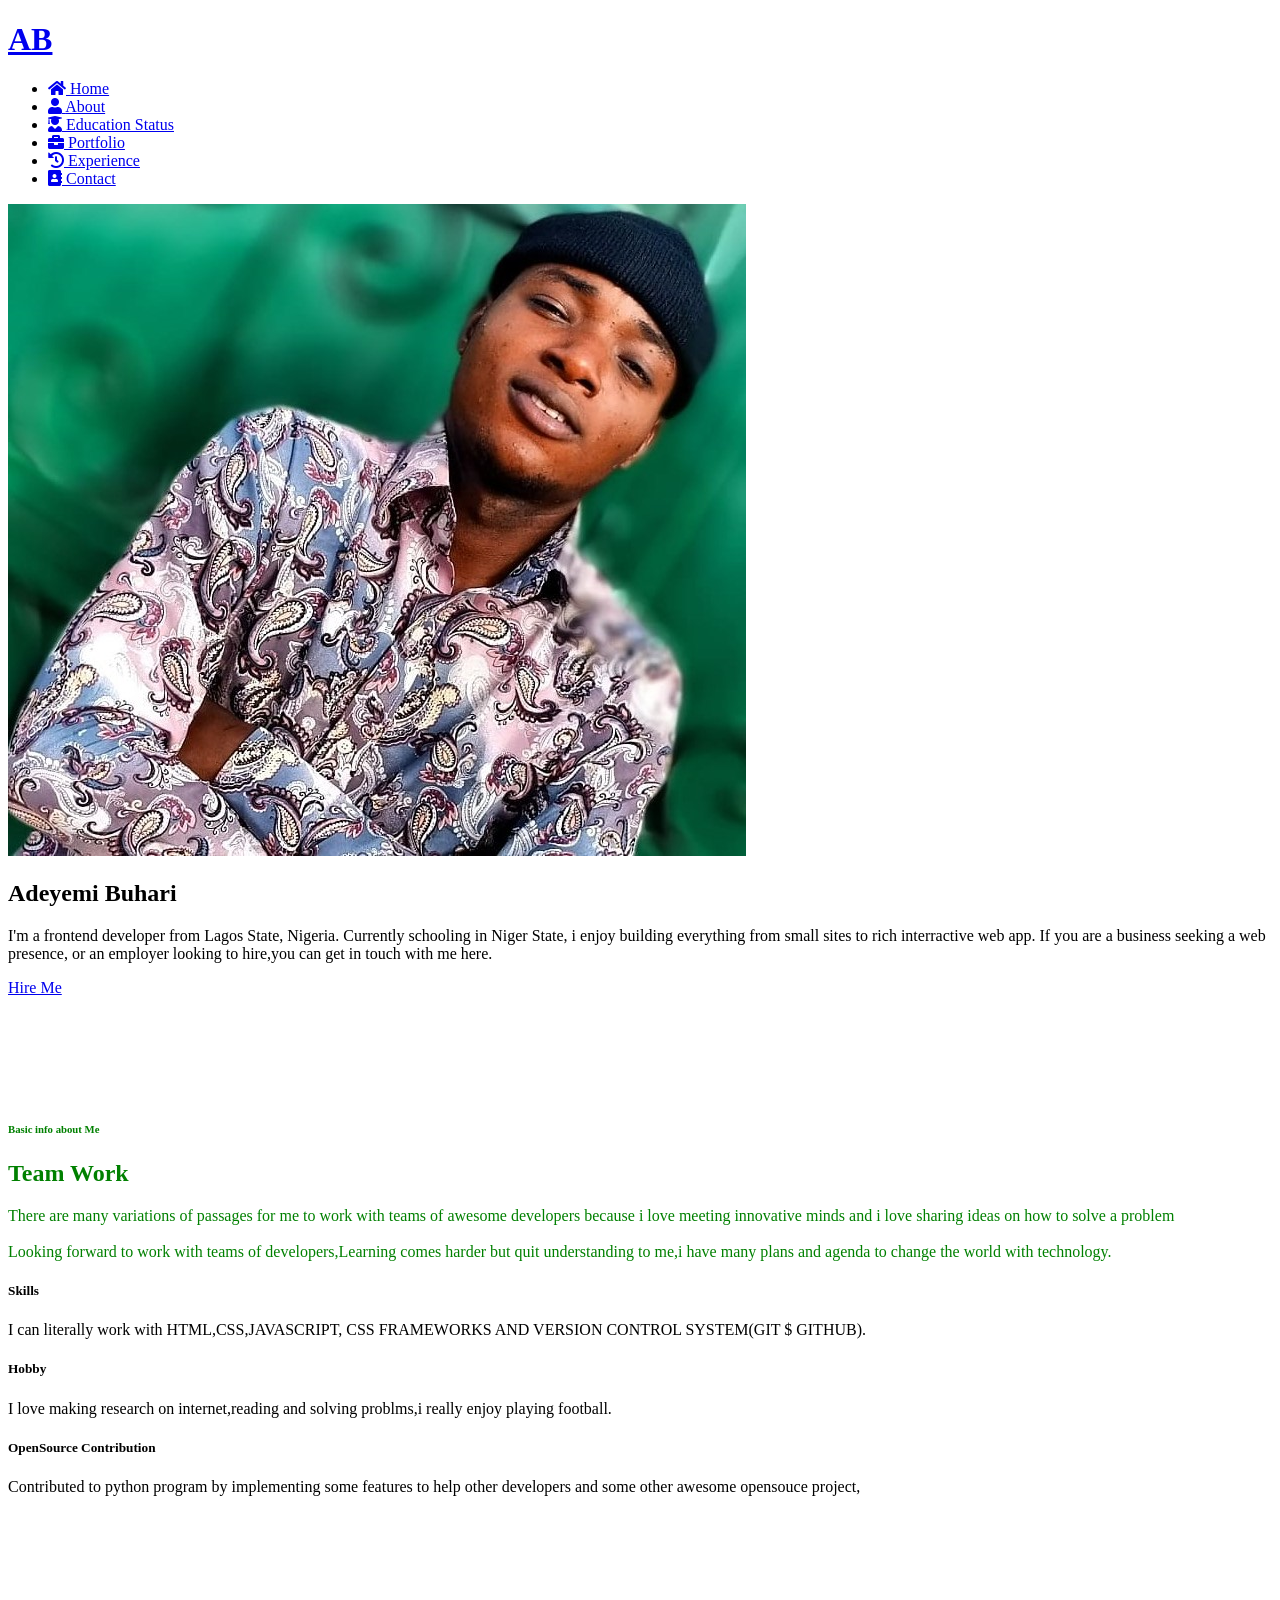
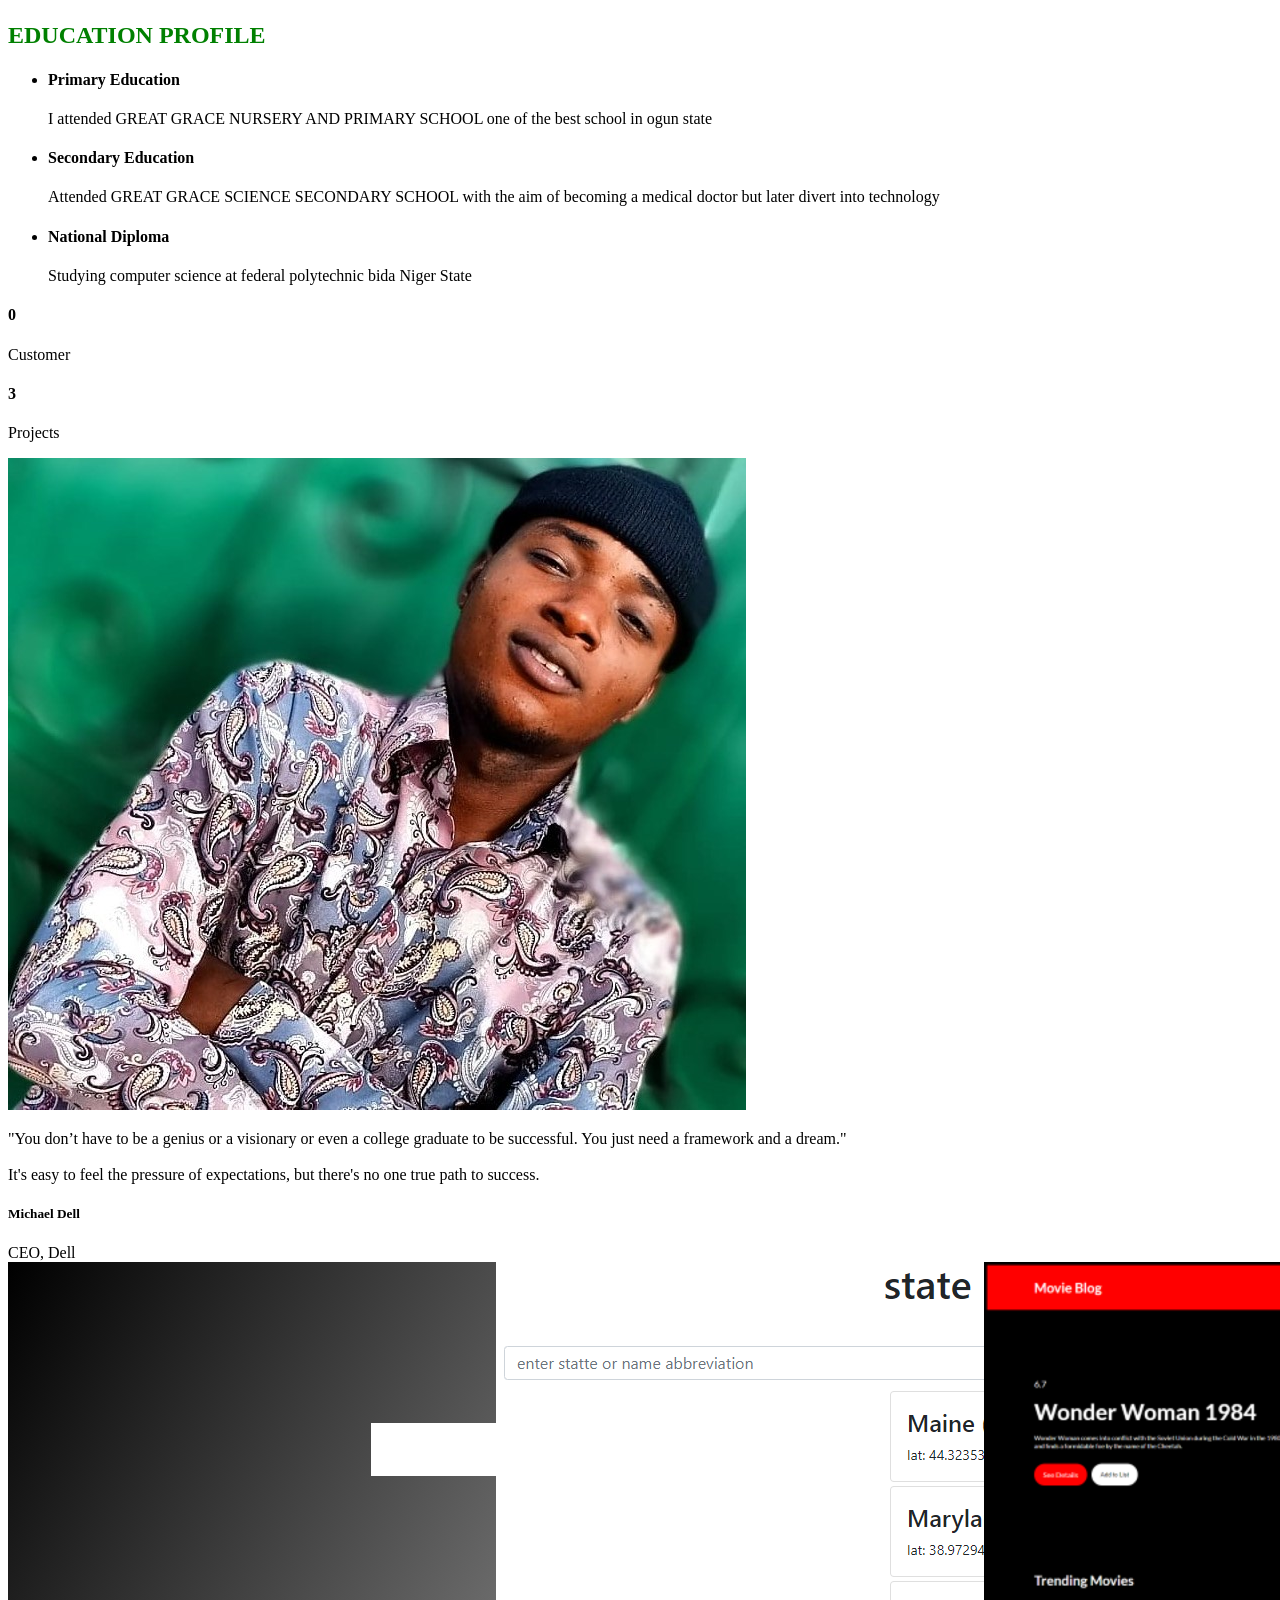
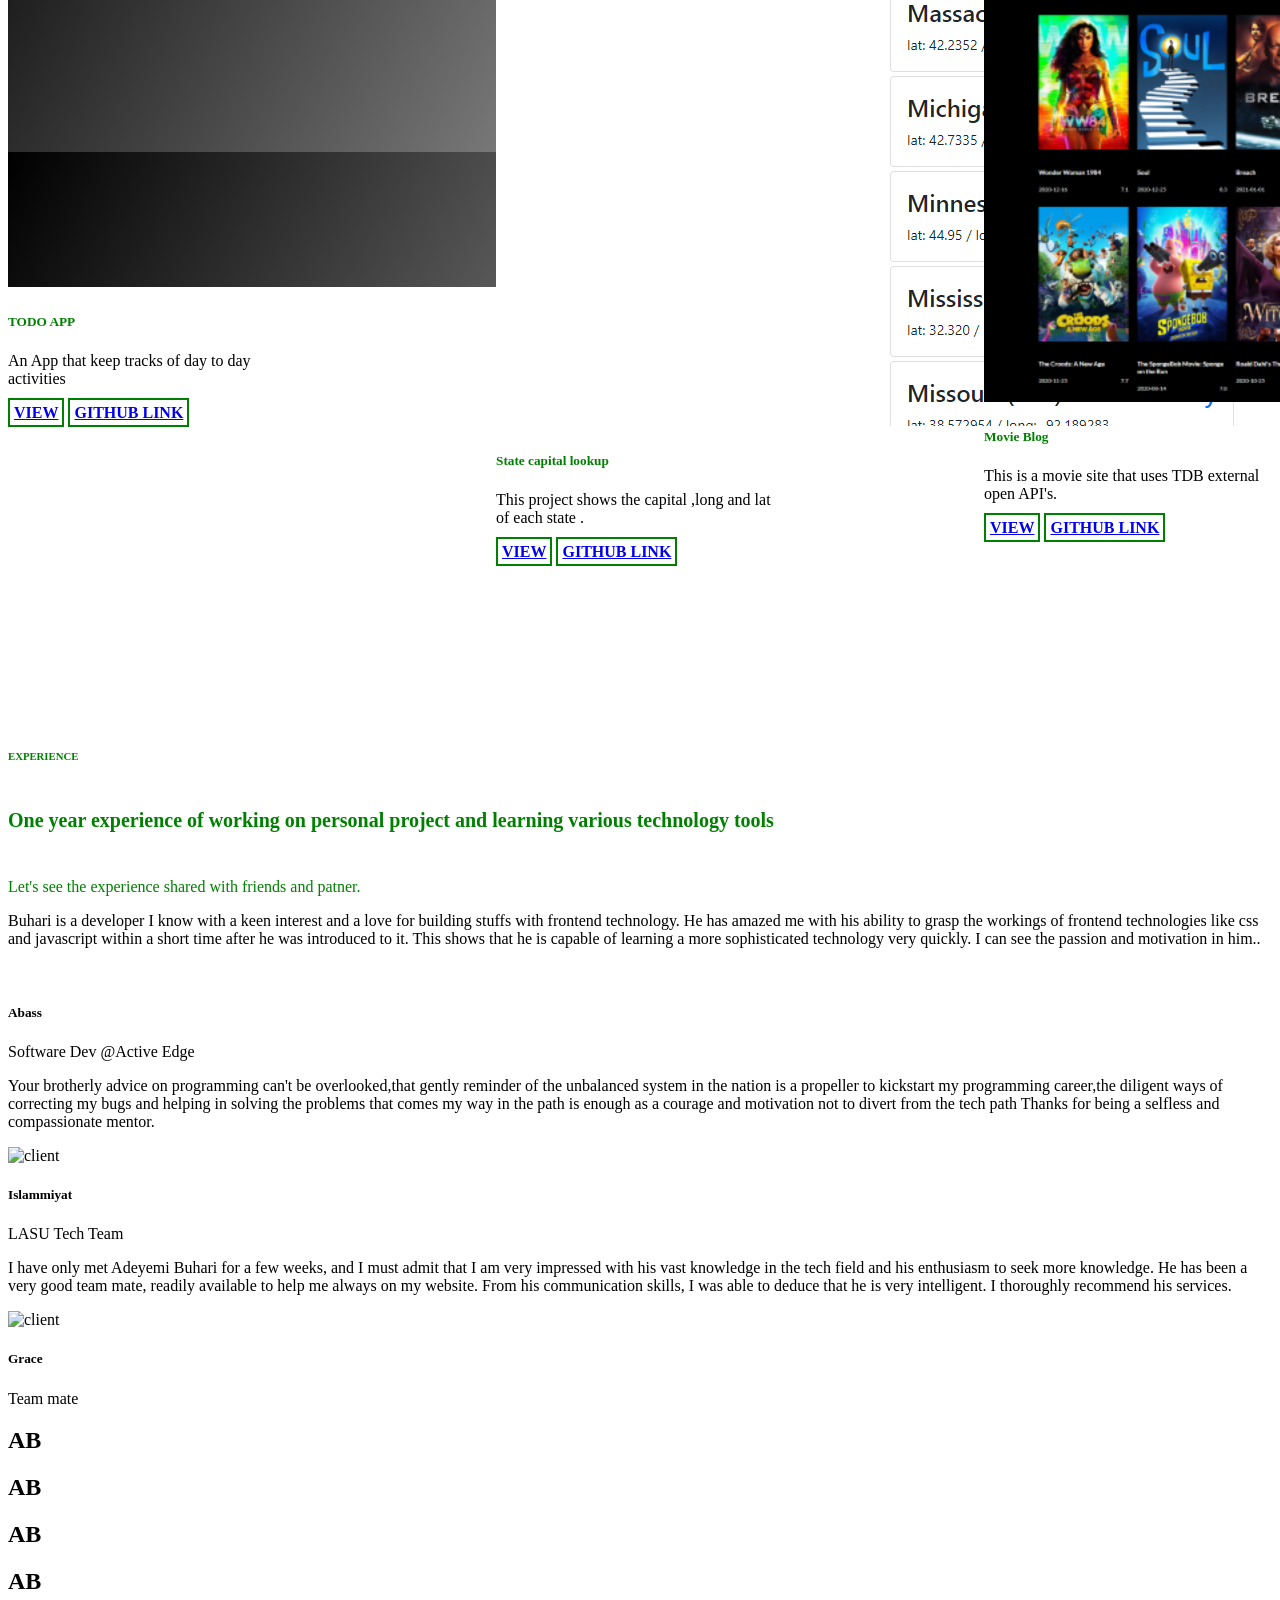
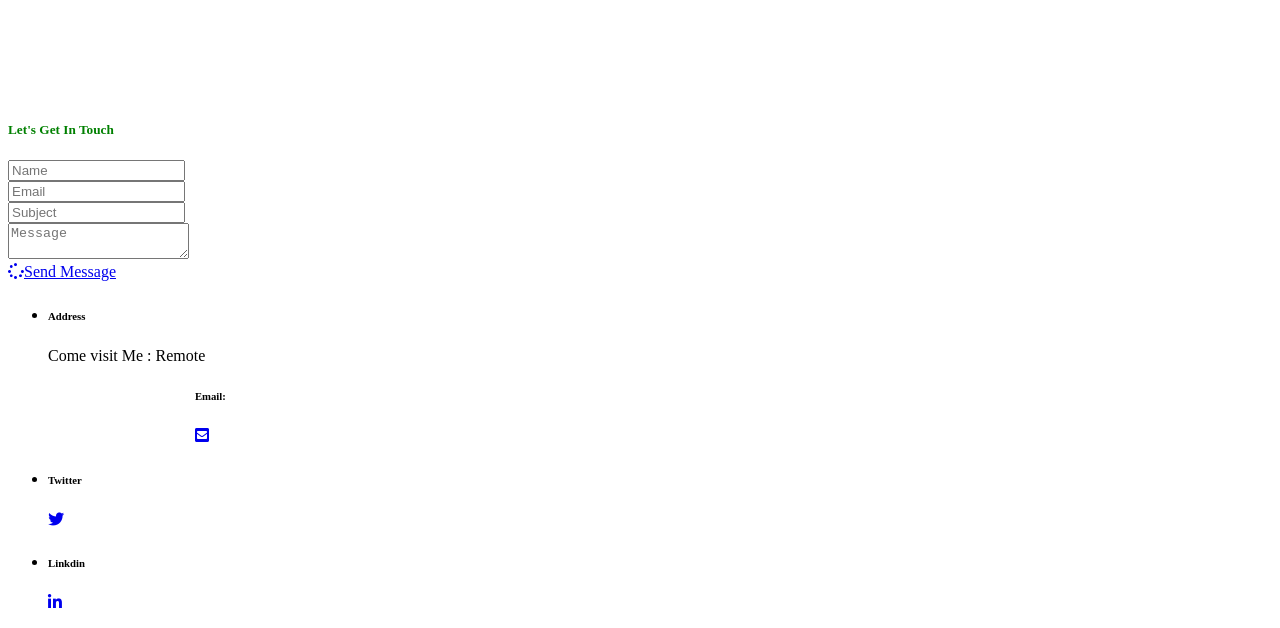
==== index.html @ 4bdeeeb6 "modified index.html file" ====
<!DOCTYPE html>
<html lang="en">

<!-- Mirrored from megaone.acrothemes.com/index-personal.html by HTTrack Website Copier/3.x [XR&CO'2014], Sun, 24 Jan 2021 20:44:46 GMT -->
<head>
    <!-- Meta Tags -->
    <meta charset="utf-8">
    <meta content="width=device-width, initial-scale=1, shrink-to-fit=no" name="viewport">
    <!-- Author -->
    <meta name="author" content="Themes Industry">
    <!-- description -->
    <meta name="description" content="MegaOne is a highly creative, modern, visually stunning and Bootstrap responsive multipurpose studio and portfolio HTML5 template with 8 ready home page demos.">
    <!-- keywords -->
    <meta name="keywords" content="Creative, modern, clean, bootstrap responsive, html5, css3, portfolio, blog, studio, templates, multipurpose, one page, corporate, start-up, studio, branding, designer, freelancer, carousel, parallax, photography, studio, masonry, grid, faq">
    <!-- Page Title -->
    <title>Personal | MegaOne HTML5 Template</title>
    <!-- Favicon -->
    <link href="https://megaone.acrothemes.com/personal/img/favicon.ico" rel="icon">
    <!-- Bundle -->
    <link href="https://megaone.acrothemes.com/vendor/css/bundle.min.css" rel="stylesheet">
    <!-- Plugin Css -->
    <link href="https://megaone.acrothemes.com/vendor/css/LineIcons.min.css" rel="stylesheet">
    <link href="https://megaone.acrothemes.com/vendor/css/revolution-settings.min.css" rel="stylesheet">
    <link href="https://megaone.acrothemes.com/vendor/css/jquery.fancybox.min.css" rel="stylesheet">
    <link href="https://megaone.acrothemes.com/vendor/css/owl.carousel.min.css" rel="stylesheet">
    <link href="https://megaone.acrothemes.com/vendor/css/swiper.min.css" rel="stylesheet">
    <link href="https://megaone.acrothemes.com/vendor/css/cubeportfolio.min.css" rel="stylesheet">
    <!-- Style Sheet -->
    <link href="https://megaone.acrothemes.com/personal/css/page-animation.css" rel="stylesheet">
    <link href="https://megaone.acrothemes.com/personal/css/style.css" rel="stylesheet">
    <link rel="stylesheet" href="https://cdnjs.cloudflare.com/ajax/libs/font-awesome/5.15.2/css/all.min.css"
        integrity="sha512-HK5fgLBL+xu6dm/Ii3z4xhlSUyZgTT9tuc/hSrtw6uzJOvgRr2a9jyxxT1ely+B+xFAmJKVSTbpM/CuL7qxO8w=="
        crossorigin="anonymous" />
        <script src="https://cdn.jsdelivr.net/npm/bootstrap@5.0.0-beta1/dist/js/bootstrap.bundle.min.js"
            integrity="sha384-ygbV9kiqUc6oa4msXn9868pTtWMgiQaeYH7/t7LECLbyPA2x65Kgf80OJFdroafW"
            crossorigin="anonymous"></script>
        <link rel="stylesheet" href="index.css">
</head>

<body class="signle-layout">

<!-- Preloader -->
<div class="preloader">
    <div class="centrize full-width">
        <div class="vertical-center">
            <div class="spinner">
                <div class="double-bounce1"></div>
                <div class="double-bounce2"></div>
            </div>
        </div>
    </div>
</div>
<!-- Preloader End -->

<!-- Header -->
<header class="header-left">

    <!--Logo-->
    <a class="logo" href="index-personal.html">
        <h1 class="logo-text">AB</h1>
    </a>

    <!--Hamburger-->
    <a href="javascript:void(0)" class="sidemenu_btn" id="sidemenu_toggle">
        <span></span>
        <span></span>
        <span></span>
    </a>
    <!-- Navigation & Social buttons -->
    <div class="site-nav">

        <!-- Main menu -->
        <ul class="site-main-menu alt-font" id="nav">
            <li><!-- href value = data-id without # of .pt-page. Data-goto is the number of section -->
                <a class="pt-trigger" data-animation="58" data-goto="1" href="#home">
                    <i class="fas fa-home"></i>
                    <span>Home</span>
                </a>
            </li>
            <li>
                <a class="pt-trigger" data-animation="59" data-goto="2" href="#about">
                    <i class="fas fa-user"></i>
                    <span>About</span>
                </a>
            </li>
            <li>
                <a class="pt-trigger" data-animation="61" data-goto="3" href="#edu">
                    <i class="fas fa-user-graduate"></i>
                    <span>Education Status</span></a>
            </li>
            <li>
                <a class="pt-trigger" data-animation="59" data-goto="4" href="#portfolio">
                <i class="fas fa-briefcase"></i>
                    <span>Portfolio</span>
                </a>
            </li>
            <li>
                <a class="pt-trigger" data-animation="58" data-goto="5" href="#exp">
                    <i class="fas fa-history"></i>
                    <span>Experience</span>
                </a>
            </li>
            <li>
                <a class="pt-trigger" data-animation="61" data-goto="6" href="#contact">
                    <i class="fas fa-address-book"></i>
                    <span>Contact</span>
                </a>
            </li>
        </ul>
        <!-- /Main menu -->

    </div>

</header>
<!-- Header End -->

<!-- Site Main -->
<div class="main-left" id="main">

    <!-- Page changer wrapper -->
    <div class="pt-wrapper">
        <!-- Subpages -->
        <div class="subpages">

            <!-- Home -->
            <section id="home" class="pt-page pt-page-1" data-id="home">
                <div class="container slider-container">
                    <div class="row align-items-lg-center">

                        <!-- Image Area -->
                        <div class="col-lg-7 order-lg-2">
                            <div class="slider-image">
                                <img src="IMG_20200224_095854_676 (2).jpg" id="reduceImg" alt="girl">
                            </div>
                        </div>

                        <!-- Text Area -->
                        <div class="col-lg-5 wow fadeInRight">
                            <!-- Box Area -->
                            <div class="heading-box">
                                <h2>Adeye<span class="main-color">mi</span> Buhari</h2>
                                <p>I'm a frontend developer from Lagos State, Nigeria. Currently schooling in Niger State, i enjoy building everything
                                    from
                                    small sites to rich interractive <span class="main-color">web app.</span> If you are a business seeking a web
                                    presence,
                                    or an employer looking to hire,you can get in touch with me here.</p>

                                <a href="#contact" data-text="Hire Me" class="btn btn-link">Hire Me</a>
                            </div>
                        </div>

                    </div>

                    <!-- Shapes -->
                    <span class="shape-square"></span>
                    <span class="shape-triangle"></span>
                    <span class="shape-plus"></span>
                    <span class="shape-circle"></span>

                </div>
            </section>

            <!-- About -->
            <section id="about" class="pt-page pt-page-2" data-id="about">
                <div class="container">
                    <div class="row align-items-lg-center dot-box">

                        <!-- Heading Area-->
                        <div class="col-lg-6 order-lg-2">
                            <div class="heading-area pl-lg-4 p-0">
                                <h6 class="sub-title main-color">Basic info about Me</h6>
                                <h2 class="title">Team Work</h2>
                                <p class="paragraph">There are many variations of passages for me
                                    to work with teams of awesome developers because i love meeting innovative minds and i love sharing ideas on how to
                                    solve a problem
                                    <br><br>
                                    Looking forward to work with teams of developers,Learning comes harder but quit understanding to me,i have many
                                    plans and agenda to change the world with technology.
                                </p>
                            </div>
                        </div>

                        <!-- Features Box-->
                        <div class="col-lg-6">
                            <div class="row d-flex align-items-lg-center">
                                <div class="col-md-6 order-lg-2 p-0">
                                    <!-- Feature Item -->
                                    <div class="feature-item">
                                        <h5 class="title">Skills</h5>
                                        <p>I can literally work with HTML,CSS,JAVASCRIPT, CSS FRAMEWORKS AND VERSION CONTROL SYSTEM(GIT $ GITHUB).</p>
                                        <a href="javascript:void(0);"></a> 
                                    </div>
                                    <!-- Feature Item -->
                                    <div class="feature-item">
                                        
                                        <h5 class="title">Hobby</h5>
                                        <p>I love making research on internet,reading
                                            and solving problms,i really enjoy playing football.</p>
                                        <a href="javascript:void(0);"></a>
                                    </div>
                                </div>
                                <div class="col-md-6 p-0">
                                     <!-- Feature Item -->
                                    <div class="feature-item">
                                    
                                        <h5 class="title">OpenSource Contribution</h5>
                                        <p>Contributed to python program by implementing some features to help other developers and some other awesome
                                            opensouce project,</p>
                                        <a href="javascript:void(0);"></a>
                                    </div>
                                </div>
                            </div>
                        </div>

                    </div>

                </div>
            </section>

            <!-- Services -->
            <section id="edu" class="pt-page pt-page-3" data-id="services">
                <div class="container">
                    <div class="row align-items-lg-center">
                        <!-- Features Box-->
                        <div class="col-lg-5 pr-lg-5">
                            <div class="heading-area">
                                <h2 class="sub-title main-color">EDUCATION  PROFILE</h2>
                                
                            </div>
                            <!-- Progress Bar -->
                            <ul class="services-skill text-left">
                                <!--Progress Item-->
                                <li class="progress-item">
                                    <h4>Primary Education</h4>
                                    <p>I attended GREAT GRACE NURSERY AND PRIMARY SCHOOL one of the best school in ogun state</p>
                                    
                                </li>
                                <!--Progress Item-->
                                <li class="progress-item">
                                    <h4>Secondary Education</h4>
                                    <p>Attended GREAT GRACE SCIENCE SECONDARY SCHOOL with the aim of becoming a medical doctor but later divert into technology</p>
                                </li>
                                <!--Progress Item-->
                                <li class="progress-item">
                                    <h4>National Diploma</h4>
                                    <p>Studying computer science at federal polytechnic bida Niger State</p>
                                </li>
                                <!--Progress Item-->
                               
                            </ul>

                            <!--Counters Area-->
                            <div class="counter-area">
                                <!-- Counter Item-->
                                <div class="counters">
                                    
                                    <!-- Content -->
                                    <div class="content">
                                        <h4 class="m-0"><span class="count">0</span></h4>
                                        <p>Customer</p>
                                    </div>
                                </div>
                                <!-- Counter Item-->
                                <div class="counters">
                                    
                                    <!-- Content -->
                                    <div class="content">
                                        <h4 class="m-0"><span class="count">3</span></h4>
                                        <p>Projects</p>
                                    </div>
                                </div>
                            </div>

                        </div>

                        <!-- Heading Area-->
                        <div class="col-lg-7">
                            <div class="services-about">
                                <img class="service-image" src="IMG_20200224_095854_676 (2).jpg" alt="image">
                                <div class="content">
                                    <p>"You don’t have to be a genius or a visionary or even a college graduate to be successful. You just need a framework and
                                    a dream."
                                    
                                    
                                        <br><br>
                                        It's easy to feel the pressure of expectations, but there's no one true path to success.</p>

                                    <h5 class="mb-1">Michael Dell</h5>
                                    <span>CEO, Dell</span>
                                </div>
                            </div>
                        </div>

                    </div>
                </div>
            </section>

            <!-- Portfolio -->
            <section id="portfolio" class="pt-page pt-page-4" data-id="portfolio">
                <div class="container">
                    <!-- <div class="row align-items-lg-center">

                        <!-- Portfolio Box-->
                        <!-- <div class="col-lg-12">
                            <!--Portfolio Items-->
                            <!-- <div id="js-grid-mosaic-flat" class="cbp cbp-l-grid-mosaic-flat"> --> 
                                <!-- Item -->
                                <!-- <div class="cbp-item" id="p1">
                                    <a href="https://todolistapp1.netlify.app/" class="cbp-caption cbp-lightbox">
                                        <div class="cbp-caption-defaultWrap">
                                            <img src="p2.png" alt="port-1">
                                        </div>
                                        <div class="cbp-caption-activeWrap">
                                            
                                            <div class="port-content">
                                                <p class="mb-1 main-color">HTML | CSS |JAVASCRIPT</p>
                                                <h5>TODO APP</h5>
                                            </div>
                                        </div>

                                    </a>
                                </div> -->
                                <!-- Item -->
                                <!-- <div class="cbp-item">
                                    <a href="https://todolistapp1.netlify.app/"" class="cbp-caption cbp-lightbox">
                                        <div class="cbp-caption-defaultWrap">
                                            <img src="p2.png" alt="">
                                        </div>
                                        <div class="cbp-caption-activeWrap">
                                            
                                            <div class="port-content">
                                                <p class="mb-1 main-color">Elegent | Images</p>
                                                <h5>Latest Work</h5>
                                            </div>
                                        </div>

                                    </a>
                                </div> -->
                                <!-- Item -->
                                <!-- <div class="cbp-item">
                                    <a href="https://megaone.acrothemes.com/personal/img/port-3.jpg" class="cbp-caption cbp-lightbox">
                                        <div class="cbp-caption-defaultWrap">
                                            <img src="https://megaone.acrothemes.com/personal/img/port-3.jpg" alt="port-1">
                                        </div>
                                        <div class="cbp-caption-activeWrap">
                                            <i class="lni-arrow-right p-icon"></i>
                                            <div class="port-content">
                                                <p class="mb-1 main-color">Elegent | Images</p>
                                                <h5>Latest Work</h5>
                                            </div>
                                        </div>

                                    </a>
                                </div> -->
                                <!-- Item -->
                                <!-- <div class="cbp-item">
                                    <a href="https://megaone.acrothemes.com/personal/img/port-4.jpg" class="cbp-caption cbp-lightbox">
                                        <div class="cbp-caption-defaultWrap">
                                            <img src="https://megaone.acrothemes.com/personal/img/port-4.jpg" alt="port-1">
                                        </div>
                                        <div class="cbp-caption-activeWrap">
                                            <i class="lni-arrow-right p-icon"></i>
                                            <div class="port-content">
                                                <p class="mb-1 main-color">Elegent | Images</p>
                                                <h5>Latest Work</h5>
                                            </div>
                                        </div>

                                    </a>
                                </div> -->
                                <!-- Item -->
                                <!-- <div class="cbp-item">
                                    <a href="https://megaone.acrothemes.com/personal/img/port-5.jpg" class="cbp-caption cbp-lightbox">
                                        <div class="cbp-caption-defaultWrap">
                                            <img src="https://megaone.acrothemes.com/personal/img/port-5.jpg" alt="port-1">
                                        </div>
                                        <div class="cbp-caption-activeWrap">
                                            <i class="lni-arrow-right p-icon"></i>
                                            <div class="port-content">
                                                <p class="mb-1 main-color">Elegent | Images</p>
                                                <h5>Latest Work</h5>
                                            </div>
                                        </div>

                                    </a>
                                </div>

                            </div>
                        </div>

                    </div>
                </div> --> 
                <div id="flex" id="add">
                <div class="card" style="width: 18rem;">
                    <img src="p2.png" class="card-img-top" alt="...">
                    <div class="card-body">
                        <h5 class="card-title">TODO APP</h5>
                        <p class="card-text">An App that keep tracks of day to day activities </p>
                    </div>
                   
                    <div class="card-body">
                        <a href="https://todolistapp1.netlify.app/" class="card-link">view</a>
                        <a href="https://github.com/buhari44/todo" class="card-link">Github link</a>
                    </div>
                </div>


                

                <div class="card" style="width: 18rem;">
                    <img src="p1.png" class="card-img-top" alt="...">
                    <div class="card-body">
                        <h5 class="card-title">State capital lookup</h5>
                        <p class="card-text">
                            This project shows the capital ,long and lat of each state
                            .</p>
                    </div>
                
                    <div class="card-body">
                        <a href="#" class="card-link">view</a>
                        <a href="#" class="card-link">github link</a>
                    </div>
                </div>

                <div class="card" style="width: 18rem;">
                    <img src="m.png" class="card-img-top" alt="...">
                    <div class="card-body">
                        <h5 class="card-title">Movie Blog</h5>
                        <p class="card-text">This is a movie site that uses TDB external open API's.</p>
                    </div>
                
                    <div class="card-body">
                        <a href="https://moviesapp101.netlify.app/" class="card-link">view</a>
                        <a href="https://github.com/buhari44/movieApp" class="card-link">github link</a>
                    </div>
                </div>

                

                </div>
            </section>

            <!-- Clients -->
            <section id="exp" class="pt-page pt-page-5" data-id="clients">
                <div class="container">
                        <div class="row d-flex align-content-lg-center min-height-100vh">

                        <!-- Features Box-->
                        <div class="col-lg-4 pr-lg-5 p-0">
                            <div class="heading-area">
                                <h6 class="sub-title main-color">EXPERIENCE</h6>
                                <h6 id ="mytitle"class="title">One year experience of working on personal project and learning various technology tools</h6>
                                <p class="paragraph">Let's see the experience shared with friends and patner.</p>
                            </div>
                            <div id="client-nav"></div>
                        </div>

                        <!-- Client Area-->
                        <div class="col-lg-8">
                            <div id="owl-client" class="owl-carousel owl-theme">
                                <!--Items-->
                                <div class="client-box">
                                        
                                        <p>Buhari is a developer I know with a keen interest and a love for building stuffs with frontend technology. He has amazed
                                        me with his ability to grasp the workings of frontend technologies like css and javascript within a short time after he
                                        was introduced to it. This shows that he is capable of learning a more sophisticated technology very quickly. I can see
                                        the passion and motivation in him..</p>

                                        <div class="client-img">
                                            <img src="https://megaone.acrothemes.com/personal/img/avatar-2.png" alt="">
                                        </div>
                                        <h5 class="client-name mb-0">Abass</h5>
                                        <span class="client-designation">Software Dev @Active Edge</span>

                                </div>
                                <!--Items-->
                                <div class="client-box">
                                
                                    <p>Your brotherly advice on programming can't be overlooked,that gently reminder of the unbalanced system in the nation is
                                    a propeller to kickstart my programming career,the diligent ways of correcting my bugs and helping in solving the
                                    problems that comes my way in the path is enough as a courage and motivation not to divert from the tech path
                                    
                                    Thanks for being a selfless and compassionate mentor.</p>

                                    <div class="client-img">
                                        <img src="https://megaone.acrothemes.com/personal/img/avatar-2.png" alt="client">
                                    </div>
                                    <h5 class="client-name mb-0">Islammiyat</h5>
                                    <span class="client-designation">LASU Tech Team</span>

                                </div>
                                <!--Items-->
                                <div class="client-box">
                                
                                    <p>I have only met Adeyemi Buhari for a few weeks, and I must admit that I am very impressed with his vast knowledge in the
                                    tech field and his enthusiasm to seek more knowledge. He has been a very good team mate, readily available to help me
                                    always on my website. From his communication skills, I was able to deduce that he is very intelligent. I thoroughly
                                    recommend his services.</p>

                                    <div class="client-img">
                                        <img src="https://megaone.acrothemes.com/personal/img/avatar-3.png" alt="client">
                                    </div>
                                    <h5 class="client-name mb-0">Grace</h5>
                                    <span class="client-designation">Team mate</span>

                                </div>
                            </div>
                        </div>

                        <!--Partner Slider-->
                            <div class="owl-carousel partners-slider">
                            <div class="logo-item"><h1>AB</h1></div>
                            <div class="logo-item"><h1>AB</h1></div>
                            <div class="logo-item"><h1>AB</h1></div>
                            <div class="logo-item"><h1>AB</h1></div>

                        </div>

                    </div>
                </div>
            </section>

            <!-- Contacts -->
            <section id="contact" class="pt-page pt-page-6" data-id="contact">
                <div class="container" id="wrapper">
                    <div class="row align-items-lg-center">
                    <!--Form area-->
                    <div class="col-lg-6 pr-lg-5">
                        <div class="heading-area">
                            
                            <h5 id="head" class="title">Let's Get In Touch</h5>
                        </div>
                        <!--Contact Form-->
                        <form class="contact-form" id="contact-form-data">


                                <div class="row">
                                    <div class="col-sm-12" id="result"></div>
                                    <div class="col-lg-6">
                                        <div class="form-group">
                                            <input class="form-control" type="text" placeholder="Name" required="" id="your_name" name="userName">
                                        </div>
                                    </div>
                                    <div class="col-lg-6">
                                        <div class="form-group">
                                            <input class="form-control" type="email" placeholder="Email" required="" id="your_email" name="userEmail">
                                        </div>
                                    </div>
                                </div>

                            <div class="form-group">
                                <input class="form-control" type="text" placeholder="Subject" required="" id="your_subject" name="userSubject">
                            </div>

                            <div class="form-group">
                                <textarea class="form-control" placeholder="Message" id="message" name="userMessage"></textarea>
                            </div>

                                <!--Button-->
                            <a href="mailto:adeyemibuari@gmail.com" class="btn btn-large btn-rounded btn-green d-block mt-4 contact_btn"><i class="fa fa-spinner fa-spin mr-2 d-none" aria-hidden="true"></i>Send Message</a>

                            </form>

                            <!-- Address -->
                           
                    </div>

                    <!--map area-->
                    <div class="col-lg-6">
                        
                    
                    <ul class="address-item">
                        <!--item-->
                        <li class="w-100 mb-4">
                    
                            <div class="content">
                                <h6 class="main-color m-0">Address</h6>
                                <p>Come visit Me : Remote</p>
                            </div>
                            <div class="content" id="content">
                                <h6 class="main-color m-0">Email:</h6>
                                <p><a href="mail:adeyemibuari@gmail.com"><i class="fas fa-envelope-square"></i></a></p>
                            </div>
                        </li>
                        <!--item-->
                    
                        <!--item-->
                        <li>
                    
                            <div class="content">
                                <h6 class="main-color m-0">Twitter</h6>
                                <p><a href="https://twitter.com/home"><i class="fab fa-twitter"></i></a></p>
                            </div>
                        </li>
                    
                        <li>
                    
                            <div class="content">
                                <h6 class="main-color m-0">Linkdin</h6>
                                <p><a href="https://www.linkedin.com/in/adeyemi-buhari-3aa4781b5/"><i class="fab fa-linkedin-in"></i></a>
                                </p>
                            </div>
                        </li>
                    </ul>
                    </div>

                    </div>
                </div>
            </section>

        </div>
        <!-- End of Home Subpage -->

    </div>

</div>
<!-- Site Main End -->


<!-- JavaScript -->
<script src="https://megaone.acrothemes.com/vendor/js/bundle.min.js"></script>
<!-- Plugin Js -->
<script src="https://megaone.acrothemes.com/vendor/js/jquery.appear.js"></script>
<script src="https://megaone.acrothemes.com/vendor/js/jquery.fancybox.min.js"></script>
<script src="https://megaone.acrothemes.com/vendor/js/owl.carousel.min.js"></script>
<script src="https://megaone.acrothemes.com/vendor/js/TweenMax.min.js"></script>
<script src="https://megaone.acrothemes.com/vendor/js/jquery.cubeportfolio.min.js"></script>
<!-- REVOLUTION JS FILES -->
<script src="https://megaone.acrothemes.com/vendor/js/jquery.themepunch.tools.min.js"></script>
<script src="https://megaone.acrothemes.com/vendor/js/jquery.themepunch.revolution.min.js"></script>
<!-- SLIDER REVOLUTION EXTENSIONS -->
<script src="https://megaone.acrothemes.com/vendor/js/extensions/revolution.extension.actions.min.js"></script>
<script src="https://megaone.acrothemes.com/vendor/js/extensions/revolution.extension.carousel.min.js"></script>
<script src="https://megaone.acrothemes.com/vendor/js/extensions/revolution.extension.kenburn.min.js"></script>
<script src="https://megaone.acrothemes.com/vendor/js/extensions/revolution.extension.layeranimation.min.js"></script>
<script src="https://megaone.acrothemes.com/vendor/js/extensions/revolution.extension.migration.min.js"></script>
<script src="https://megaone.acrothemes.com/vendor/js/extensions/revolution.extension.navigation.min.js"></script>
<script src="https://megaone.acrothemes.com/vendor/js/extensions/revolution.extension.parallax.min.js"></script>
<script src="https://megaone.acrothemes.com/vendor/js/extensions/revolution.extension.slideanims.min.js"></script>
<script src="https://megaone.acrothemes.com/vendor/js/extensions/revolution.extension.video.min.js"></script>
<!-- google map -->
<script src="https://maps.googleapis.com/maps/api/js?key=AIzaSyCJRG4KqGVNvAPY4UcVDLcLNXMXk2ktNfY"></script>
<script src="https://megaone.acrothemes.com/personal/js/map.js"></script>
<!-- custom script -->
<script src="https://megaone.acrothemes.com/personal/js/page-transition.js"></script>
<script src="https://megaone.acrothemes.com/vendor/js/contact_us.js"></script>
<script src="https://megaone.acrothemes.com/personal/js/script.js"></script>

</body>

<!-- Mirrored from megaone.acrothemes.com/index-personal.html by HTTrack Website Copier/3.x [XR&CO'2014], Sun, 24 Jan 2021 20:44:46 GMT -->
</html>
---- index.css ----
/* #reduceImg {
  width: 40em;
  height: 36em;
} */
#hirebtn {
  font-size: 1.5em;
  font-weight: bolder;
  color: green;
}
#flex {
  display: flex;
  justify-content: space-between;
  flex-wrap: wrap;
}

#flex .card {
  margin-bottom: 5%;
}
.card-body a {
  border: 2px solid green;
  font-size: 1em;
  font-weight: bolder;
  text-transform: uppercase;
  padding: 4px;
}

.card-body a:hover {
  border: black;
  color: green;
}
.card-title {
  color: green;
}
#mytitle {
  font-size: 20px;
}
.heading-area,
.paragraph {
  color: green;
}
.sub-title {
  margin-top: 10%;
}
#contact-title {
  margin-top: 20%;
}
#head {
  margin-top: 10%;
}
#content {
  margin-left: 12%;
}
#container #wrapper {
  margin-left: 15%;
}
#add {
  margin-top: 15%;
}
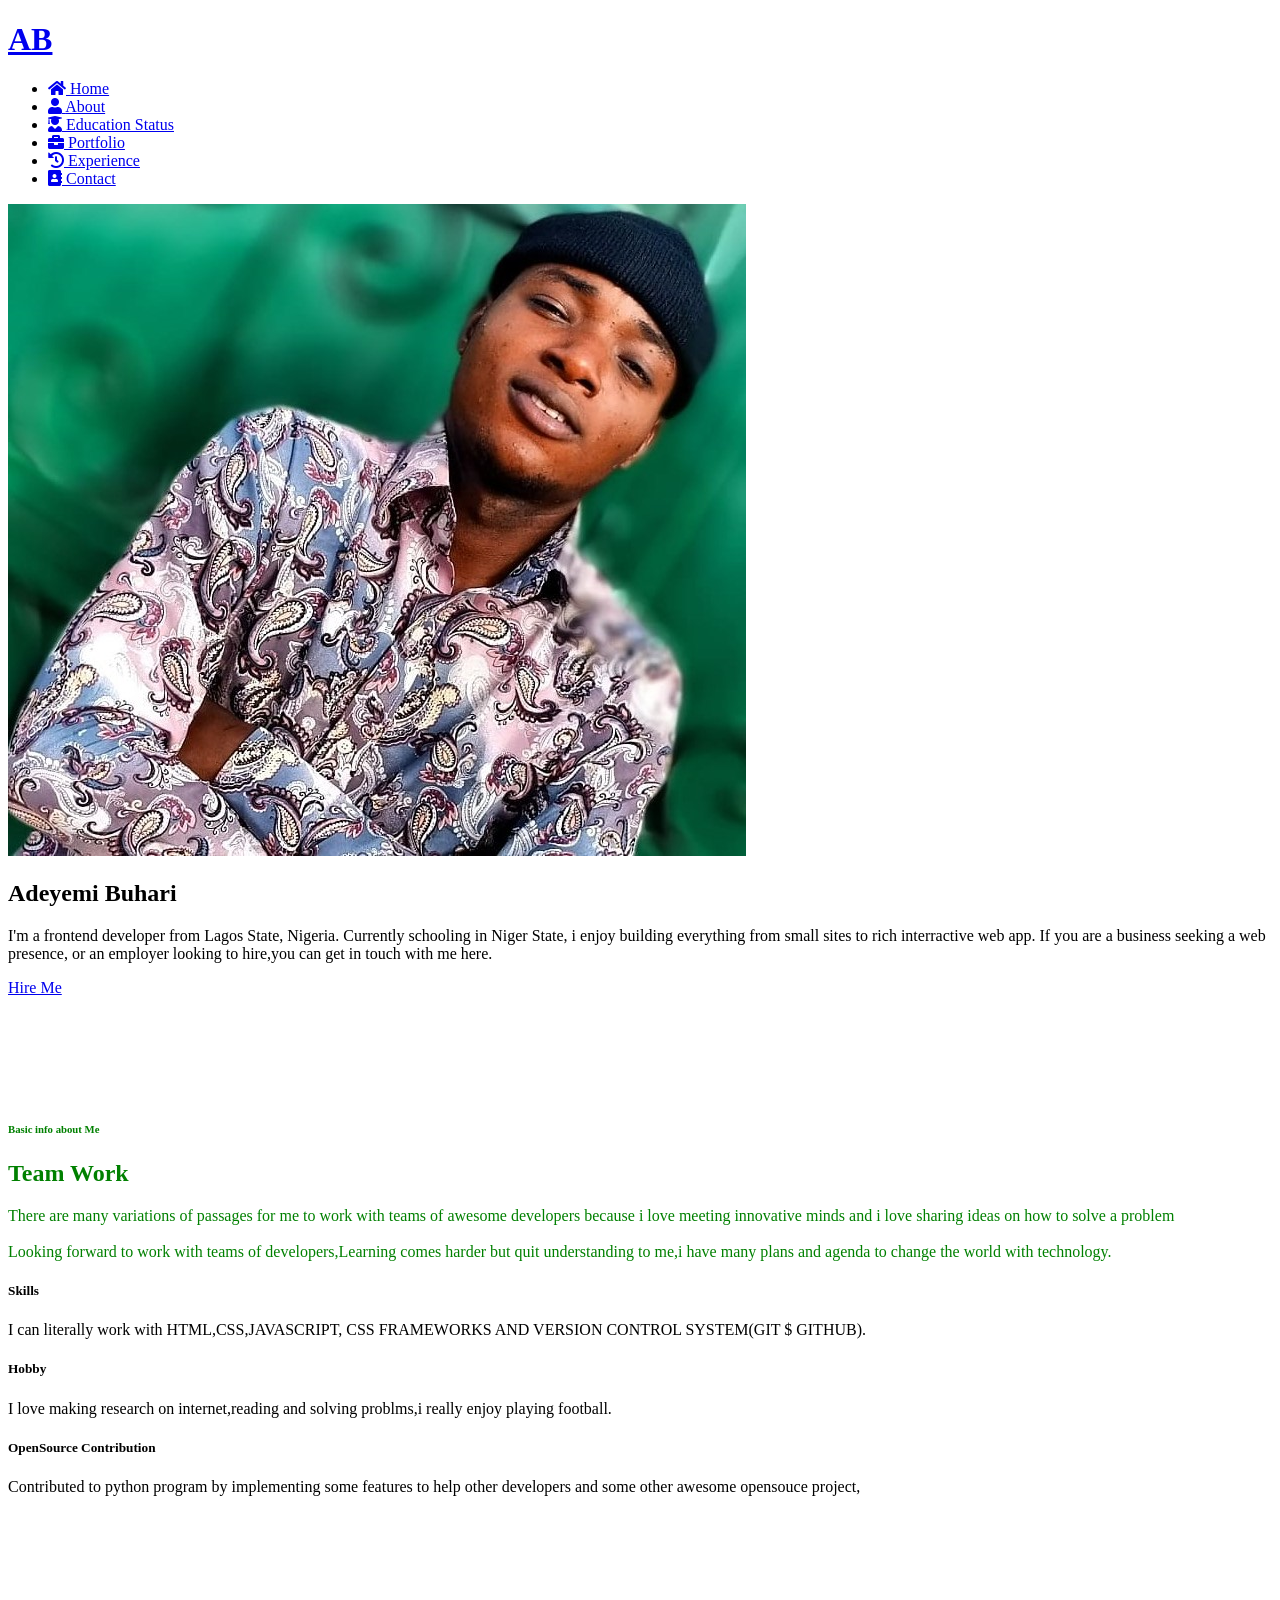
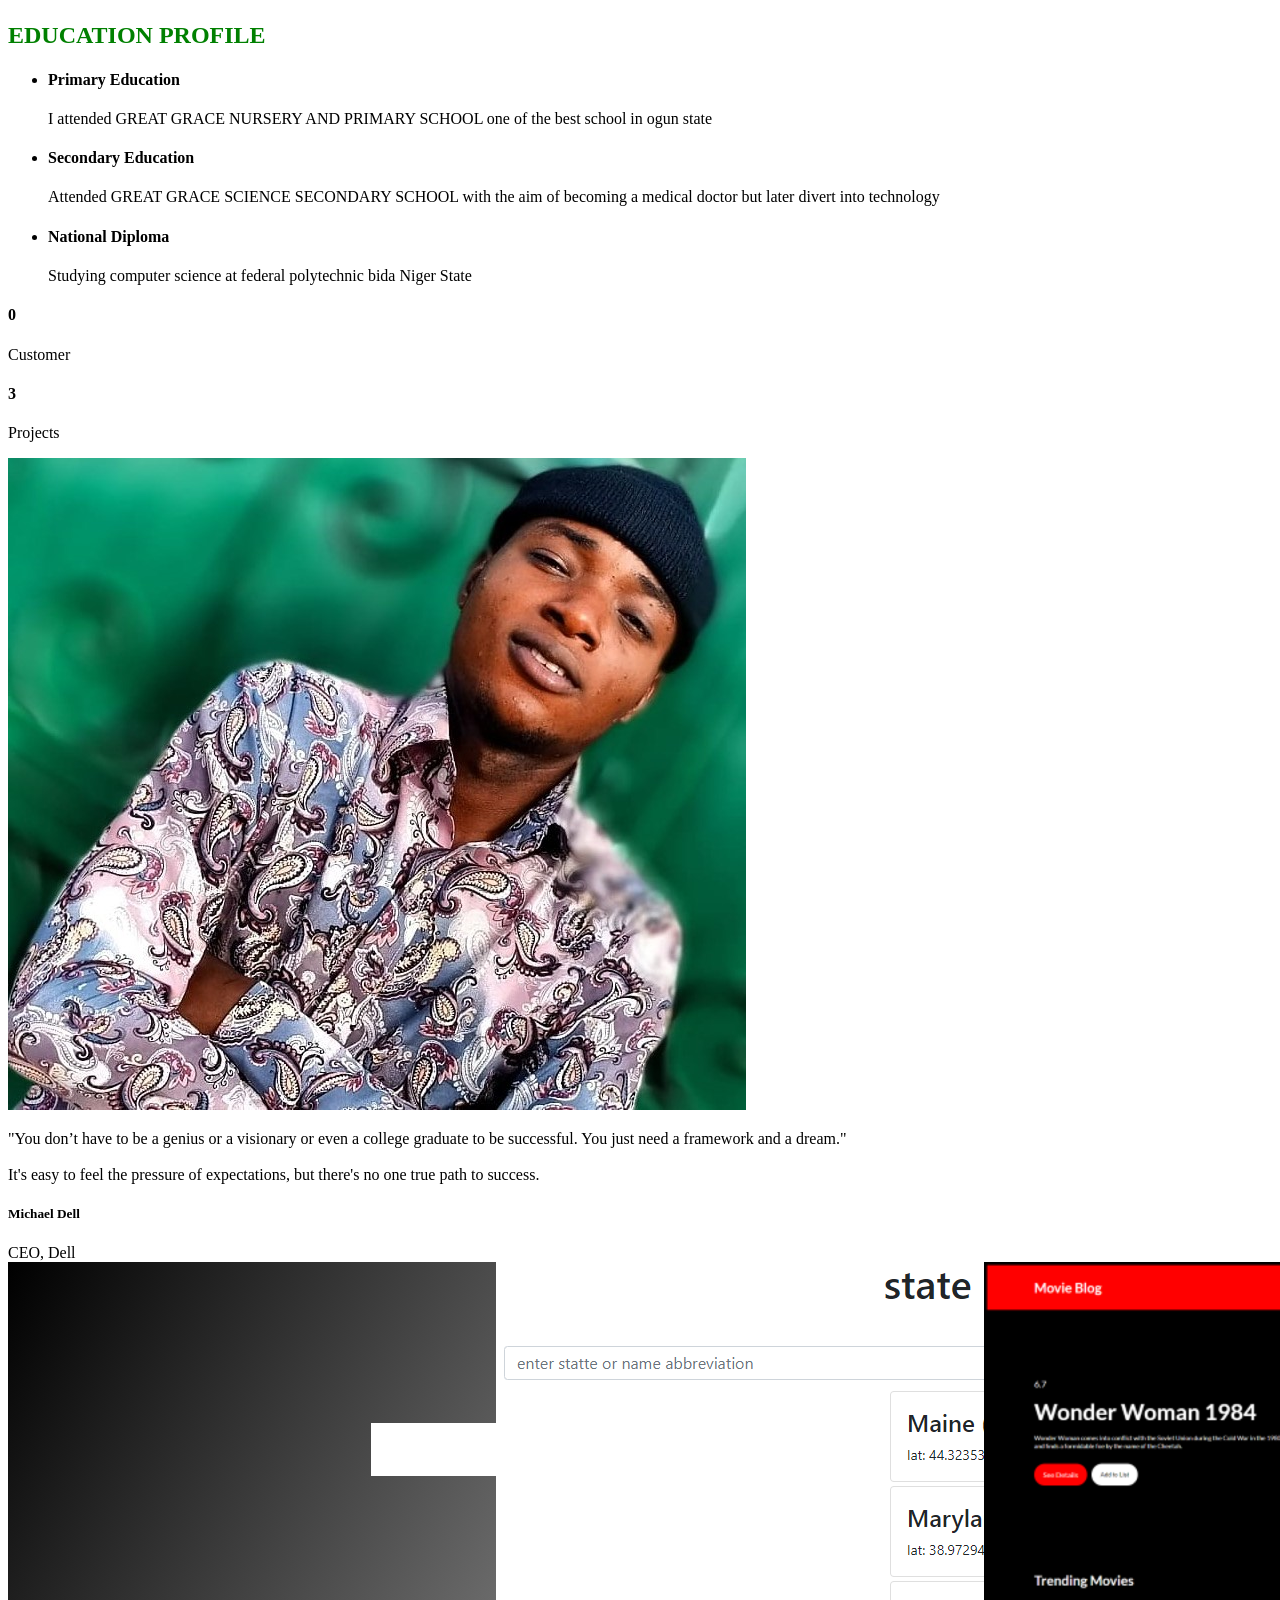
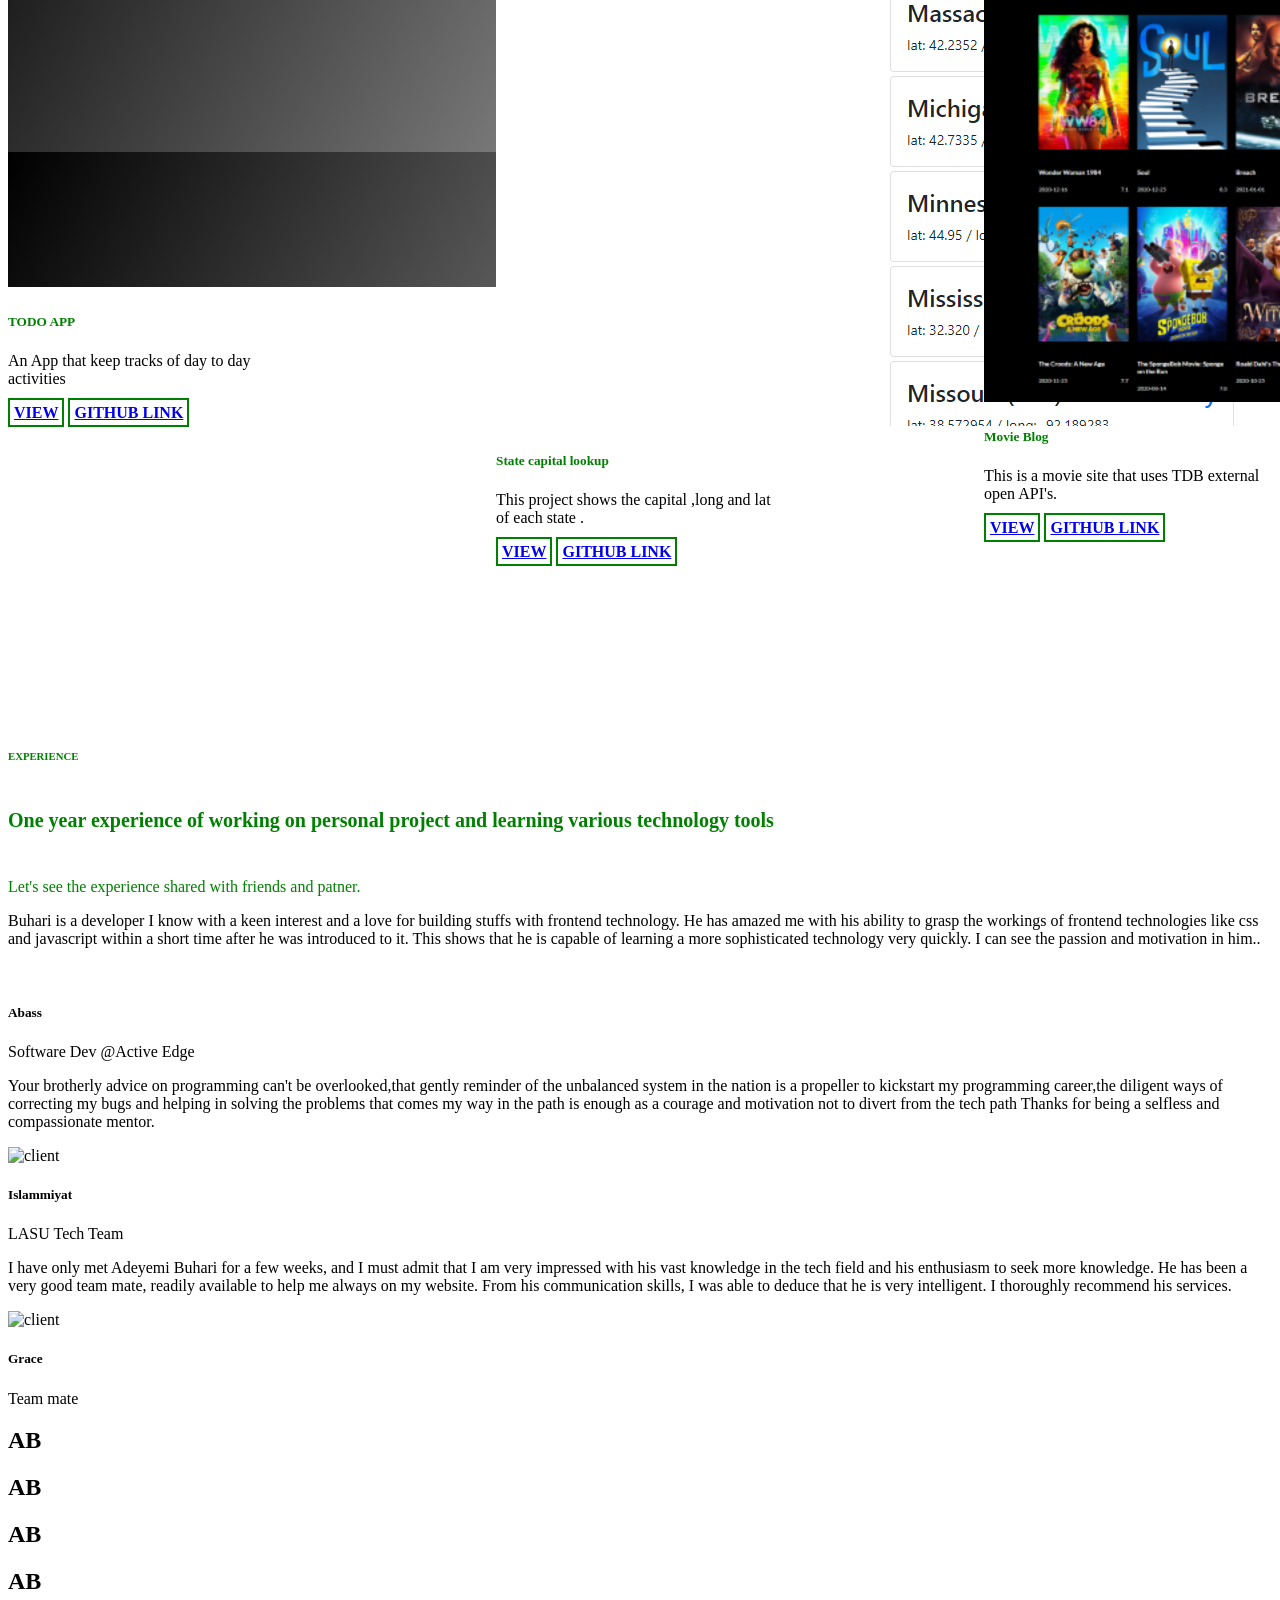
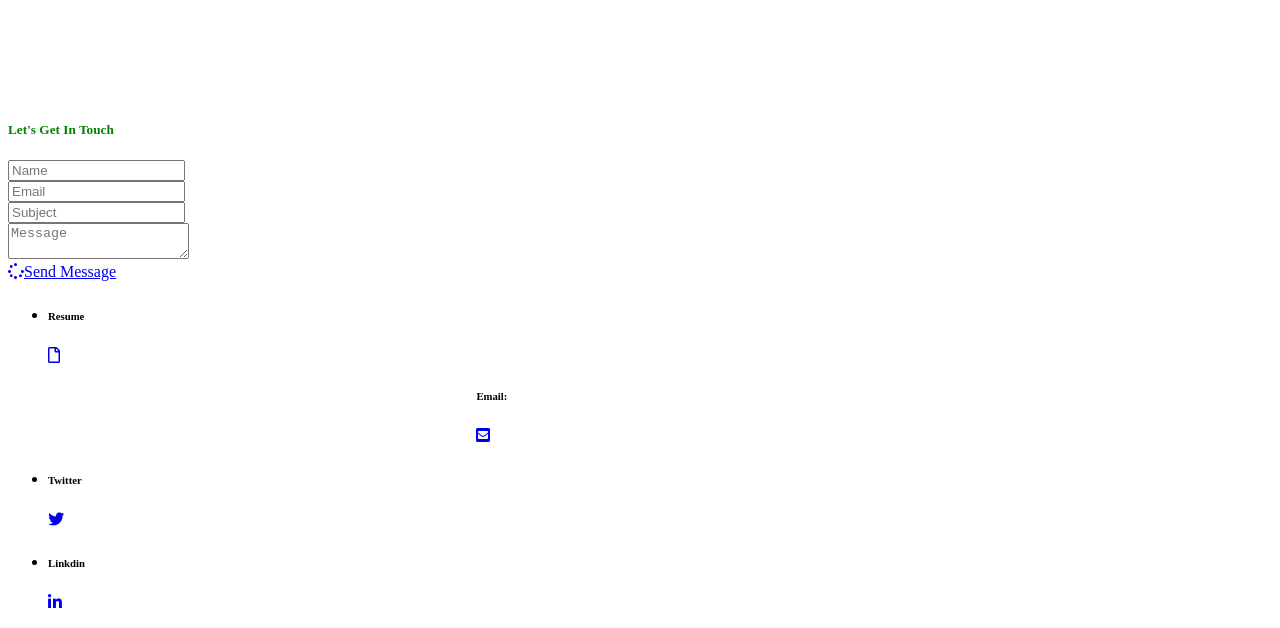
==== commit 28cd333f: "added my resume" ====
--- a/index.html
+++ b/index.html
@@ -574,8 +574,8 @@
                         <li class="w-100 mb-4">
                     
                             <div class="content">
-                                <h6 class="main-color m-0">Address</h6>
-                                <p>Come visit Me : Remote</p>
+                                <h6 class="main-color m-0">Resume</h6>
+                                <a href="https://cvdesignr.com/p/5fd5b6d3252f1"><i class="far fa-file"></i></a>
                             </div>
                             <div class="content" id="content">
                                 <h6 class="main-color m-0">Email:</h6>
--- a/index.css
+++ b/index.css
@@ -48,7 +48,7 @@
   margin-top: 10%;
 }
 #content {
-  margin-left: 12%;
+  margin-left: 35%;
 }
 #container #wrapper {
   margin-left: 15%;
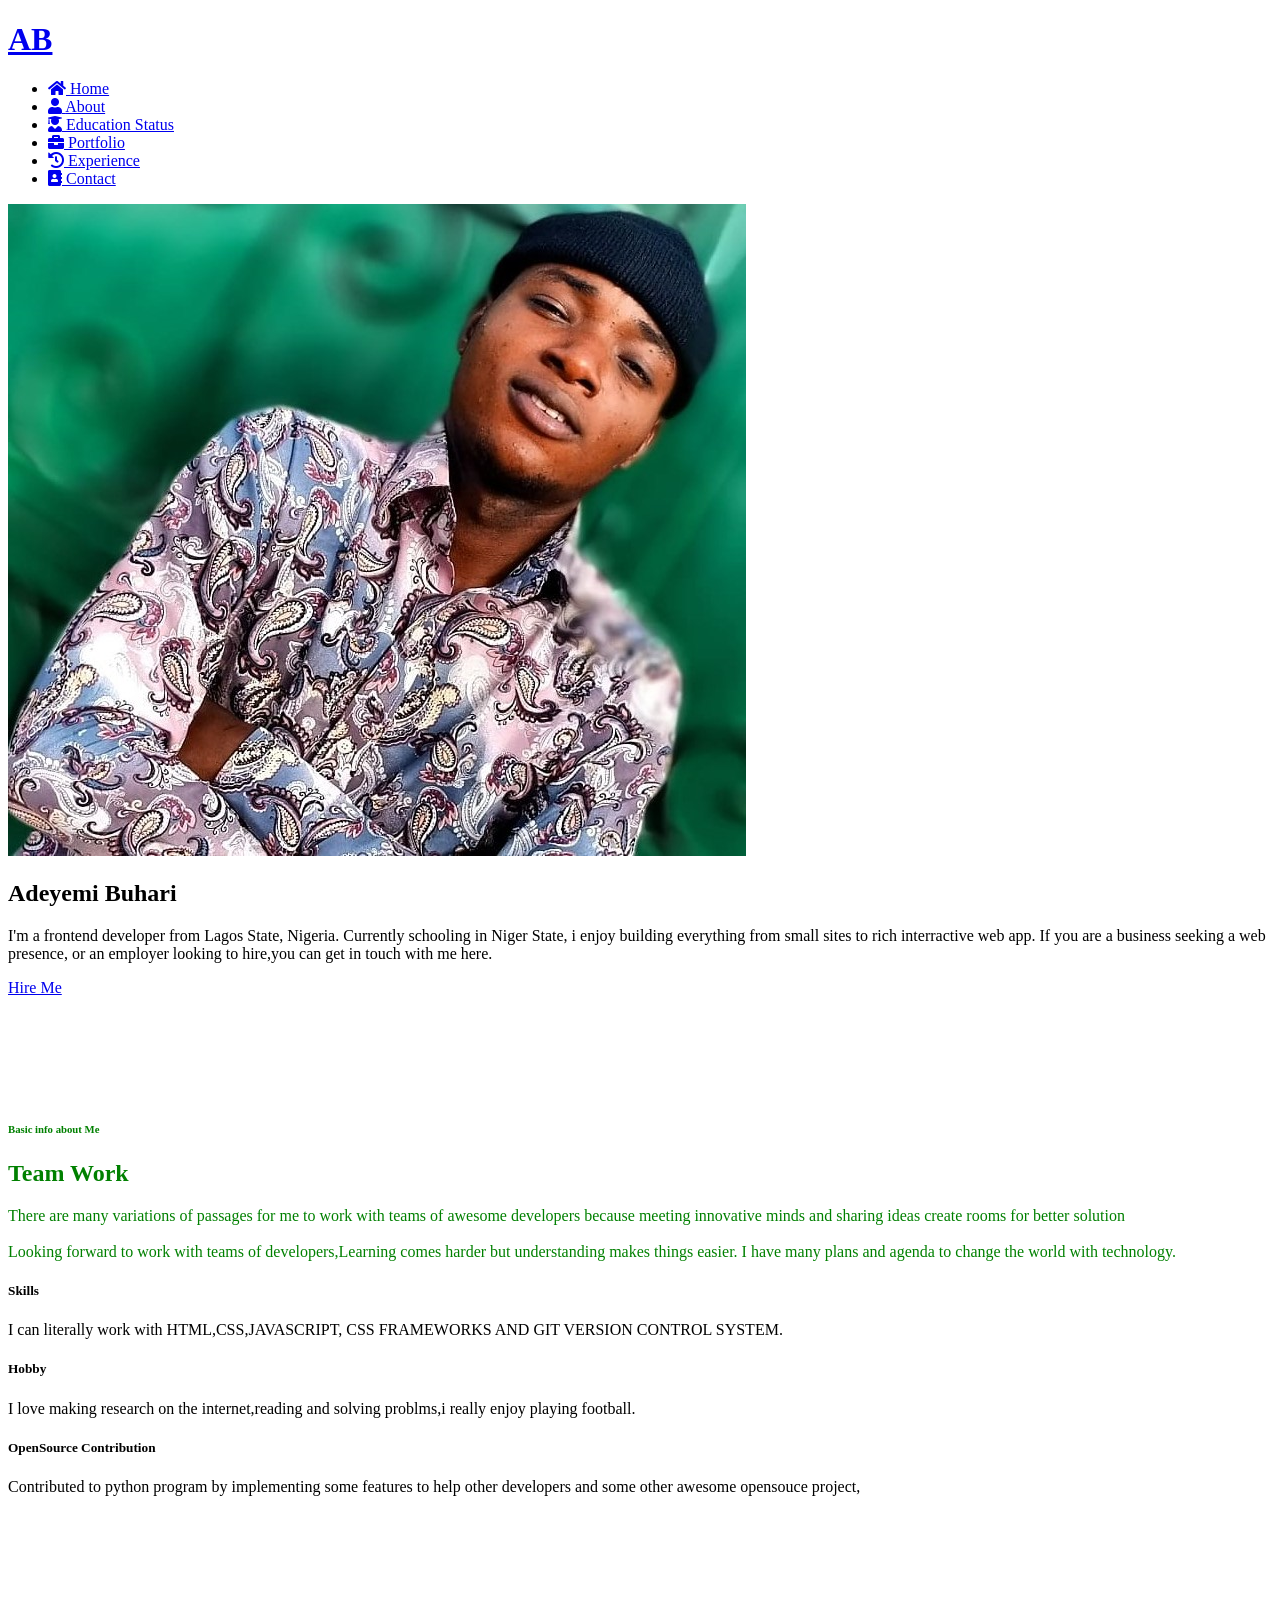
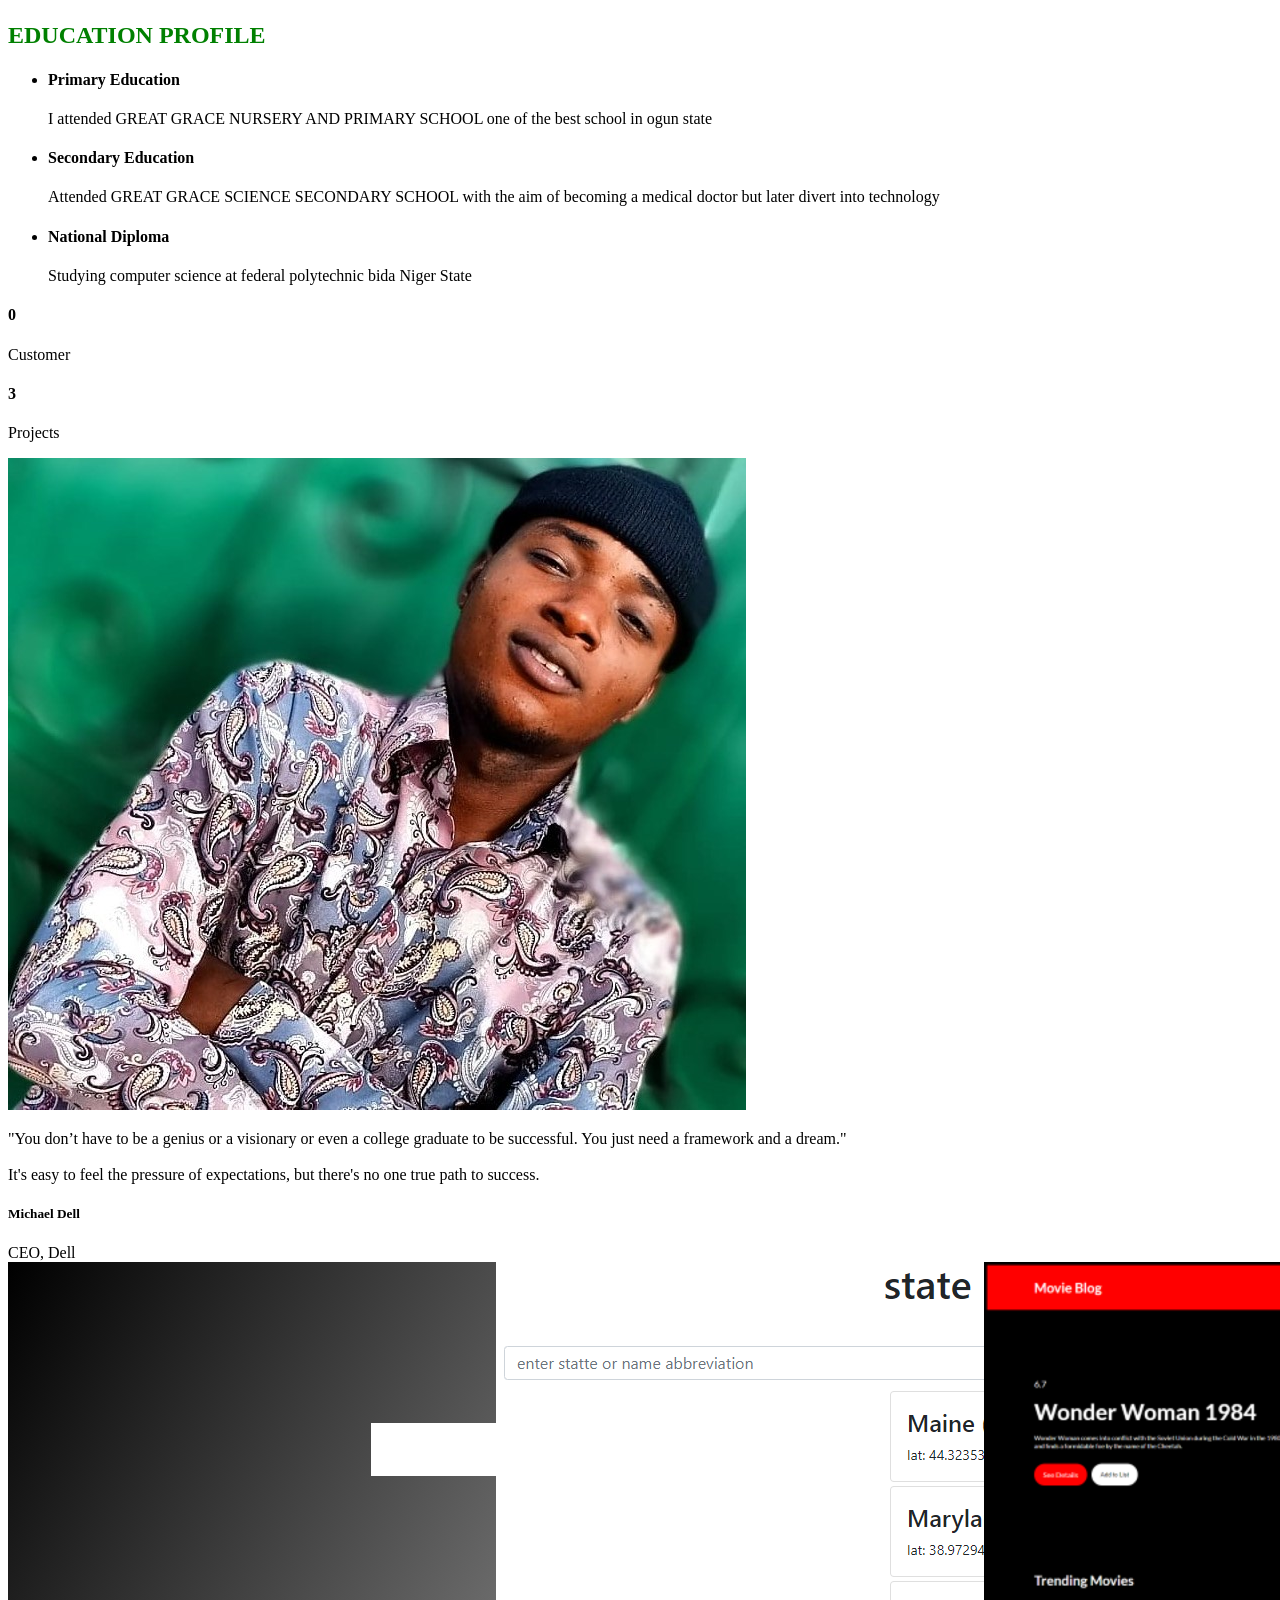
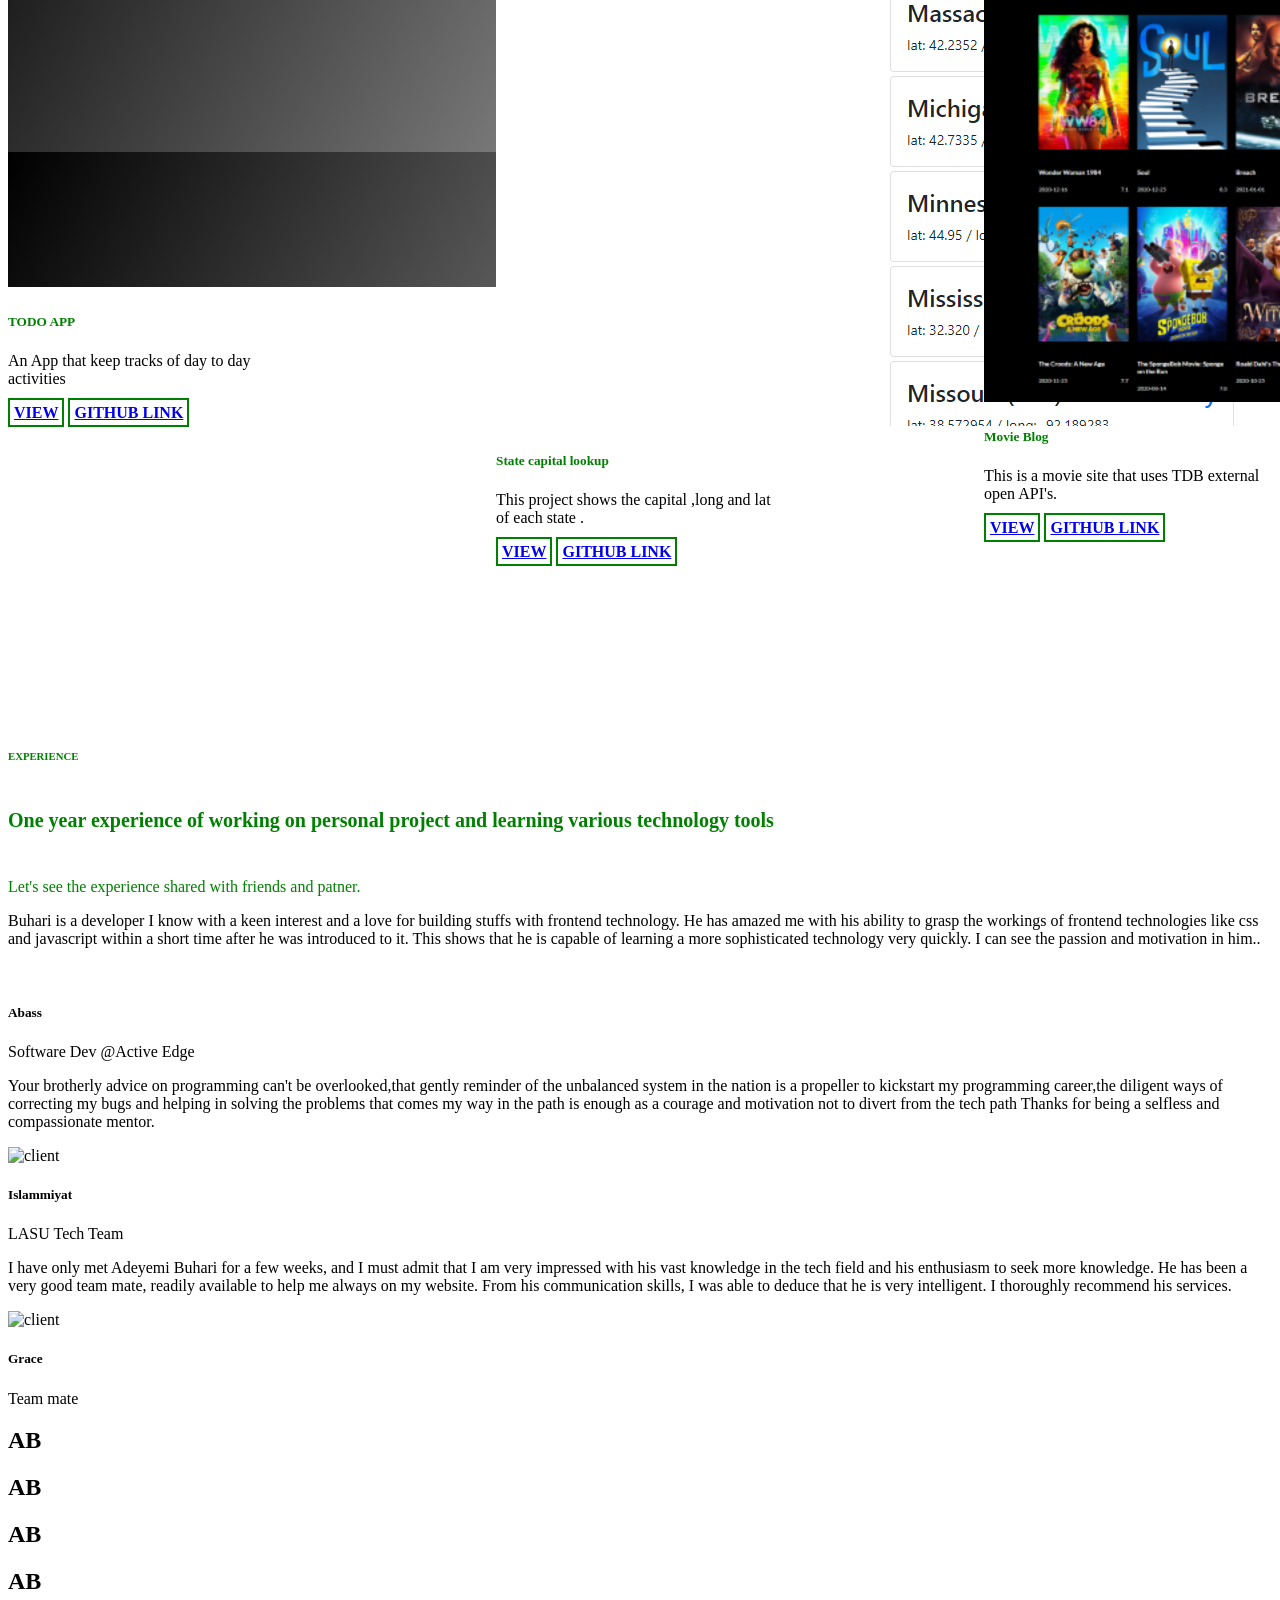
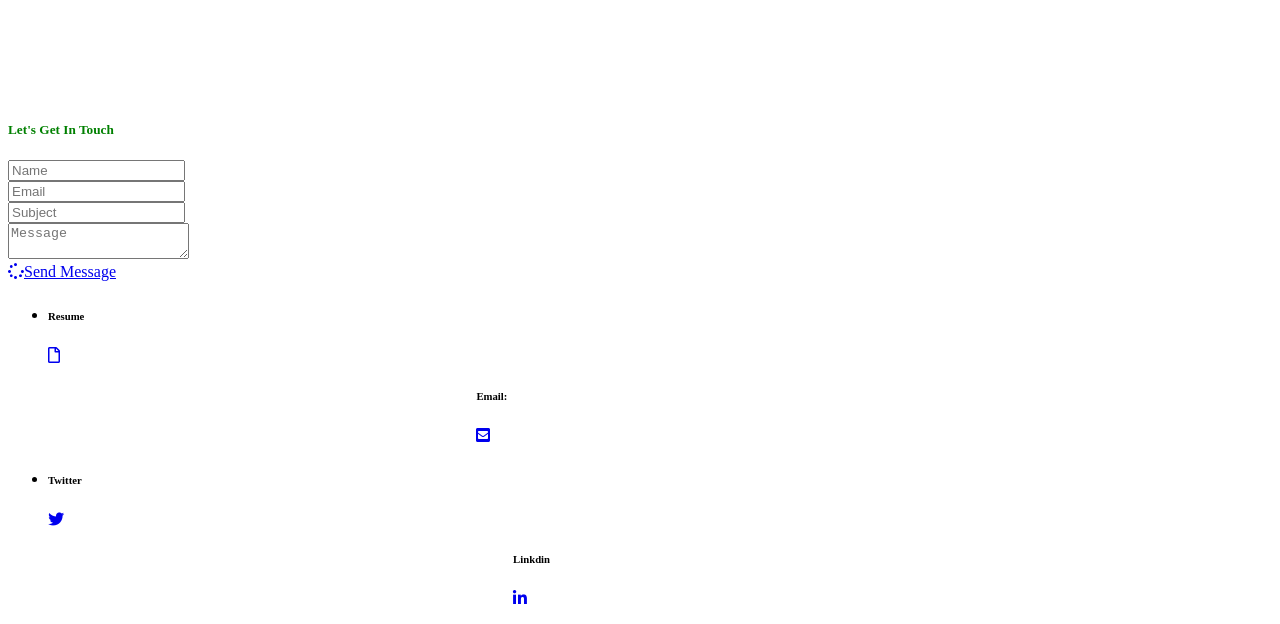
==== commit 22bd26e9: "Typography error corrected and contact section aligned" ====
--- a/index.html
+++ b/index.html
@@ -171,10 +171,9 @@
                                 <h6 class="sub-title main-color">Basic info about Me</h6>
                                 <h2 class="title">Team Work</h2>
                                 <p class="paragraph">There are many variations of passages for me
-                                    to work with teams of awesome developers because i love meeting innovative minds and i love sharing ideas on how to
-                                    solve a problem
+                                    to work with teams of awesome developers because meeting innovative minds and sharing ideas create rooms for better solution
                                     <br><br>
-                                    Looking forward to work with teams of developers,Learning comes harder but quit understanding to me,i have many
+                                    Looking forward to work with teams of developers,Learning comes harder but understanding makes things easier. I have many
                                     plans and agenda to change the world with technology.
                                 </p>
                             </div>
@@ -187,14 +186,14 @@
                                     <!-- Feature Item -->
                                     <div class="feature-item">
                                         <h5 class="title">Skills</h5>
-                                        <p>I can literally work with HTML,CSS,JAVASCRIPT, CSS FRAMEWORKS AND VERSION CONTROL SYSTEM(GIT $ GITHUB).</p>
+                                        <p>I can literally work with HTML,CSS,JAVASCRIPT, CSS FRAMEWORKS AND GIT VERSION CONTROL SYSTEM.</p>
                                         <a href="javascript:void(0);"></a> 
                                     </div>
                                     <!-- Feature Item -->
                                     <div class="feature-item">
                                         
                                         <h5 class="title">Hobby</h5>
-                                        <p>I love making research on internet,reading
+                                        <p>I love making research on the internet,reading
                                             and solving problms,i really enjoy playing football.</p>
                                         <a href="javascript:void(0);"></a>
                                     </div>
@@ -585,22 +584,23 @@
                         <!--item-->
                     
                         <!--item-->
-                        <li>
+                        <li class="w-100 mb-4">
                     
-                            <div class="content">
+                            <div class="content" >
                                 <h6 class="main-color m-0">Twitter</h6>
                                 <p><a href="https://twitter.com/home"><i class="fab fa-twitter"></i></a></p>
                             </div>
-                        </li>
+                        
                     
-                        <li>
+                        
                     
-                            <div class="content">
+                            <div class="content"id="con" >
                                 <h6 class="main-color m-0">Linkdin</h6>
                                 <p><a href="https://www.linkedin.com/in/adeyemi-buhari-3aa4781b5/"><i class="fab fa-linkedin-in"></i></a>
                                 </p>
                             </div>
                         </li>
+                        
                     </ul>
                     </div>
 
--- a/index.css
+++ b/index.css
@@ -56,3 +56,9 @@
 #add {
   margin-top: 15%;
 }
+#li {
+  display: inline;
+}
+#con{
+  margin-left: 38%;
+}
